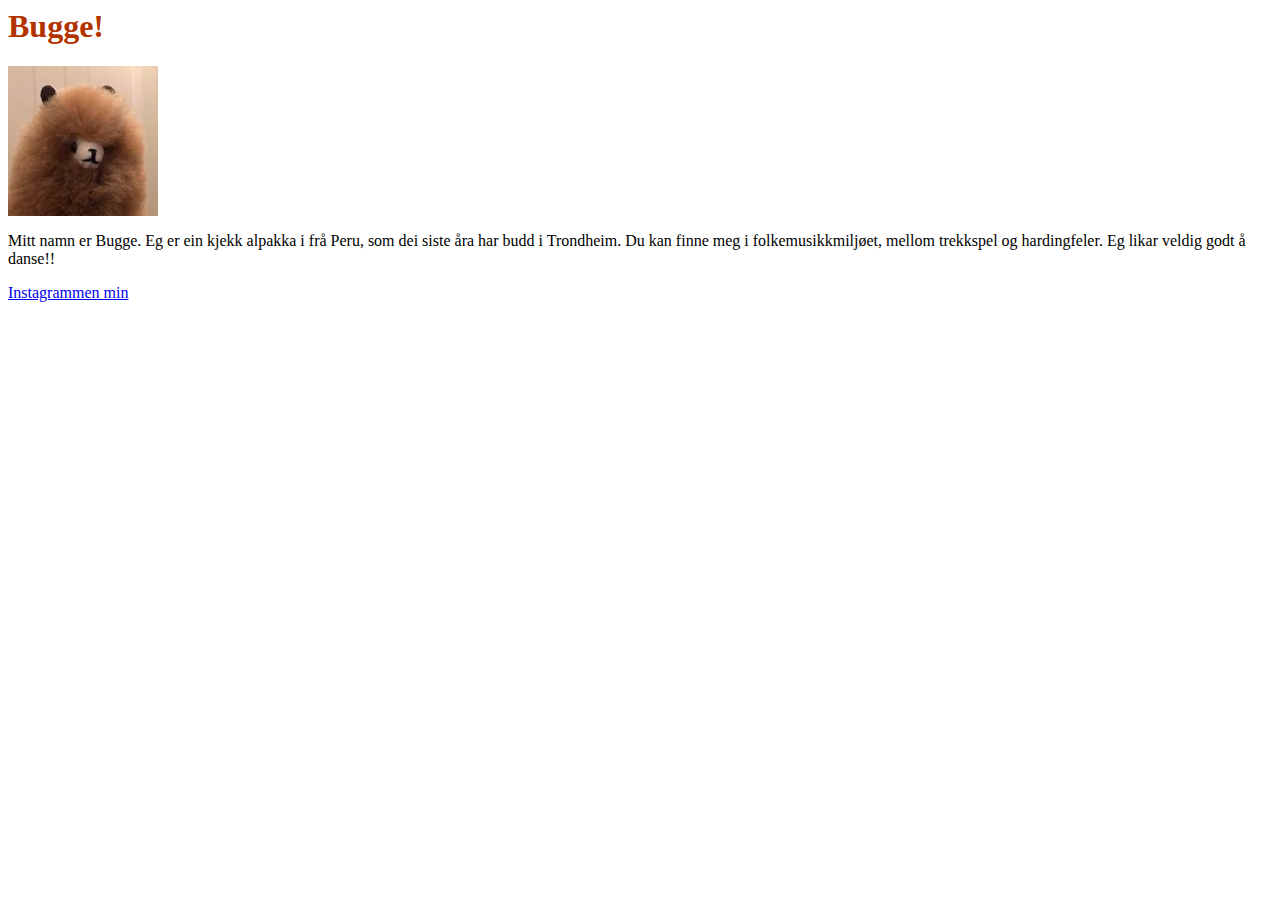
==== bugge.html @ d2137bd7 "bugge si heimeside" ====
<head>
  <title> Bugge </title>
  <meta charset="utf-8" />
  <link rel="stylesheet" href="bugge.css">
</head>

<body>
  <h1> Bugge! </h1>
  <img src="pictures/bugge_frå_insta_lowres.jpeg"></img>
  <p>
    Mitt namn er Bugge. Eg er ein kjekk alpakka i frå Peru, som dei siste åra har budd i Trondheim. Du kan finne meg i folkemusikkmiljøet, mellom trekkspel og hardingfeler. Eg likar veldig godt å danse!! 
  </p>
  <a
    href="https://www.instagram.com/bugge_alpakka_official/">
    Instagrammen min
  </a>

</body>
---- bugge.css ----
h1 {
    color: #b33300;
}
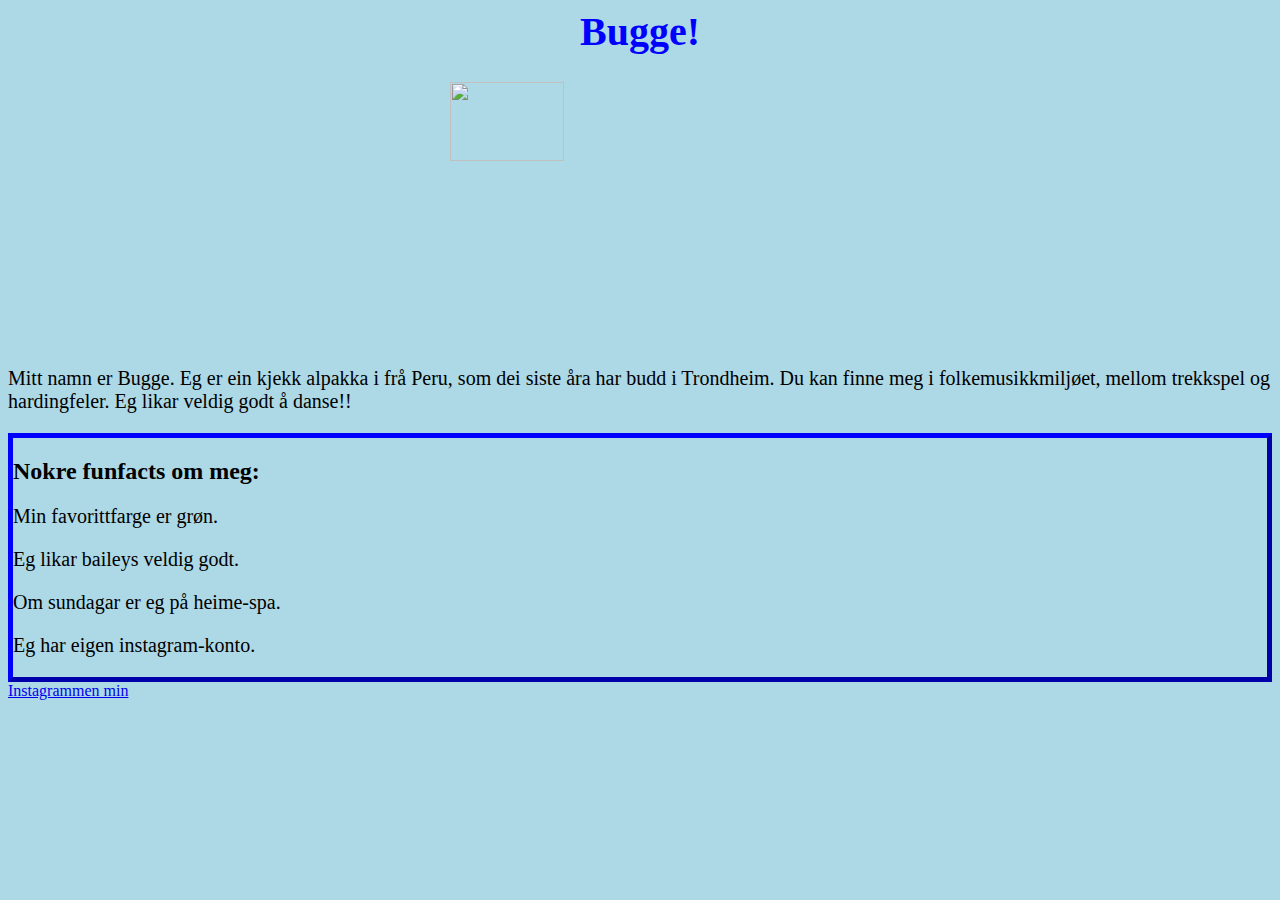
==== commit 32115a1b: "bugge_heimside_update" ====
--- a/bugge.html
+++ b/bugge.html
@@ -1,4 +1,7 @@
 <head>
+
+
+
   <title> Bugge </title>
   <meta charset="utf-8" />
   <link rel="stylesheet" href="bugge.css">
@@ -6,14 +9,21 @@
 
 <body>
   <h1> Bugge! </h1>
-  <img src="pictures/bugge_frå_insta_lowres.jpeg"></img>
+  <img src="/Users/elen/alpakkav2/pictures/bugge_frå_insta_lowres.jpeg" class = "center" ></img>
   <p>
     Mitt namn er Bugge. Eg er ein kjekk alpakka i frå Peru, som dei siste åra har budd i Trondheim. Du kan finne meg i folkemusikkmiljøet, mellom trekkspel og hardingfeler. Eg likar veldig godt å danse!! 
   </p>
-  <a
+  <div class = "myDiv">
+    <h2> Nokre funfacts om meg: </h2>
+    <p> Min favorittfarge er grøn.</p>
+    <p> Eg likar baileys veldig godt. </p>
+    <p> Om sundagar er eg på heime-spa. </p>
+    <p> Eg har eigen instagram-konto. </p>
+</div>
+<a
     href="https://www.instagram.com/bugge_alpakka_official/">
     Instagrammen min
-  </a>
+</a>
+  
 
 </body>
-
--- a/bugge.css
+++ b/bugge.css
@@ -1,3 +1,31 @@
+body {
+
+
+  background-color: lightblue;
+}
+
 h1 {
-    color: #b33300;
+    color: blue;
+    text-align: center;
+    font-size: 40px;
 }
+
+h2 {
+    color: black;
+}
+
+p {
+    font-family: verdana;
+    font-size: 20px;
+}
+
+.myDiv {
+    border: 5px outset blue;
+}
+
+.center {
+display: block;
+margin-left: auto;
+margin-right: auto;
+width: 30%;
+}
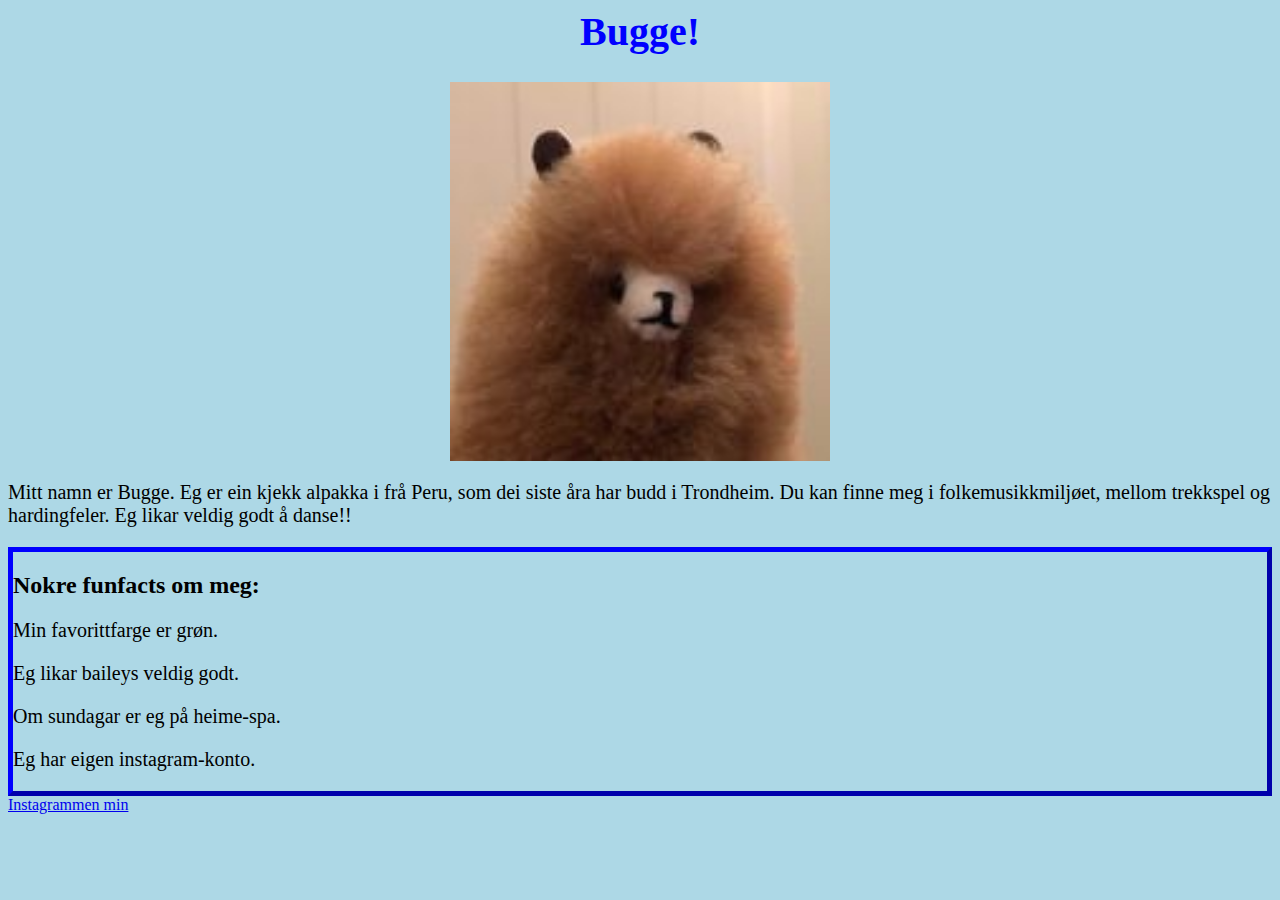
==== commit 2b84a4bc: "riktig_sti" ====
--- a/bugge.html
+++ b/bugge.html
@@ -1,6 +1,4 @@
 <head>
-
-
 
   <title> Bugge </title>
   <meta charset="utf-8" />
@@ -9,7 +7,7 @@
 
 <body>
   <h1> Bugge! </h1>
-  <img src="/Users/elen/alpakkav2/pictures/bugge_frå_insta_lowres.jpeg" class = "center" ></img>
+  <img src="pictures/bugge_frå_insta_lowres.jpeg" class = "center" ></img>
   <p>
     Mitt namn er Bugge. Eg er ein kjekk alpakka i frå Peru, som dei siste åra har budd i Trondheim. Du kan finne meg i folkemusikkmiljøet, mellom trekkspel og hardingfeler. Eg likar veldig godt å danse!! 
   </p>
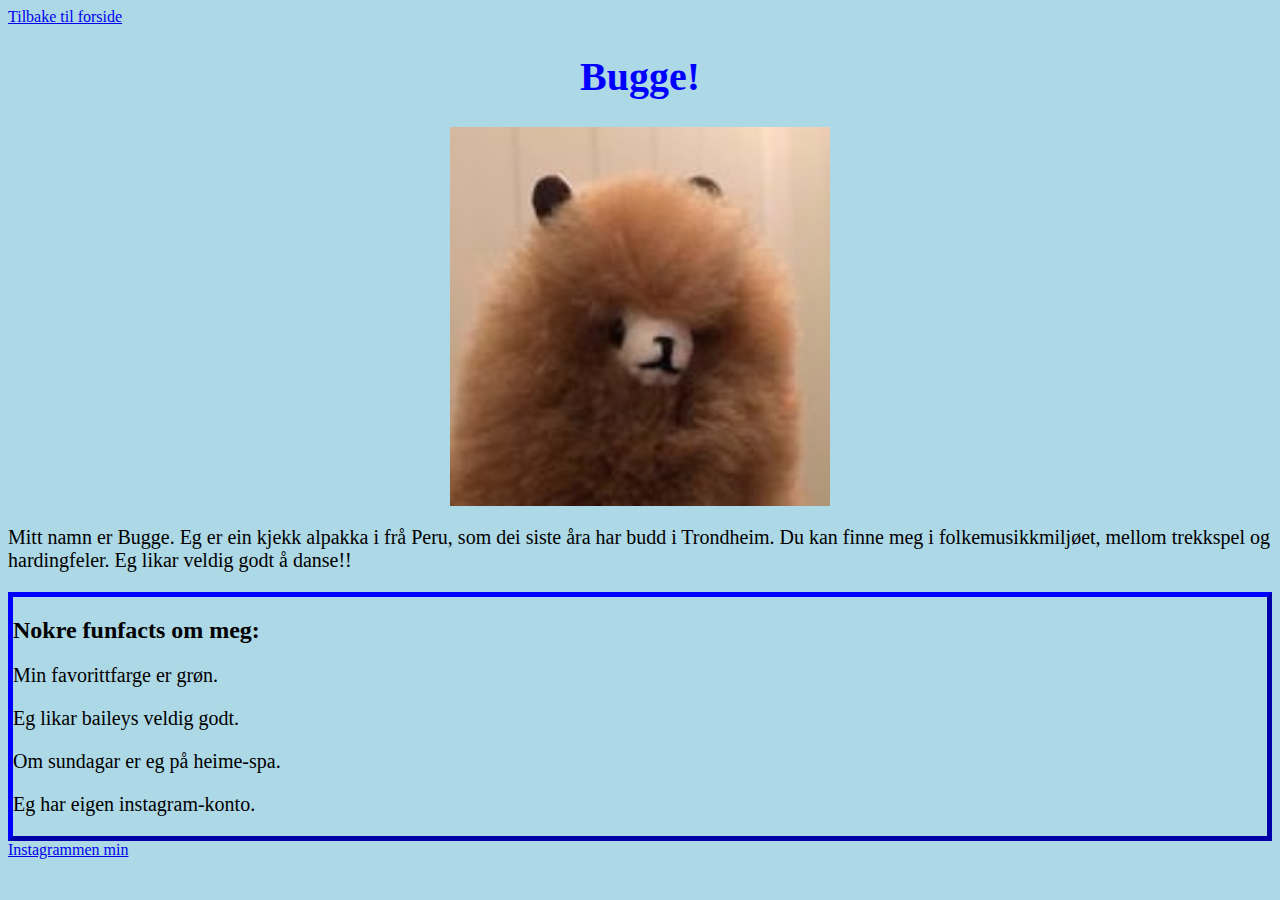
==== commit 40321a4a: "add return button to bugges homepage" ====
--- a/bugge.html
+++ b/bugge.html
@@ -1,11 +1,11 @@
 <head>
-
   <title> Bugge </title>
   <meta charset="utf-8" />
   <link rel="stylesheet" href="bugge.css">
 </head>
 
 <body>
+  <a href="index.html"> Tilbake til forside </a>
   <h1> Bugge! </h1>
   <img src="pictures/bugge_frå_insta_lowres.jpeg" class = "center" ></img>
   <p>
